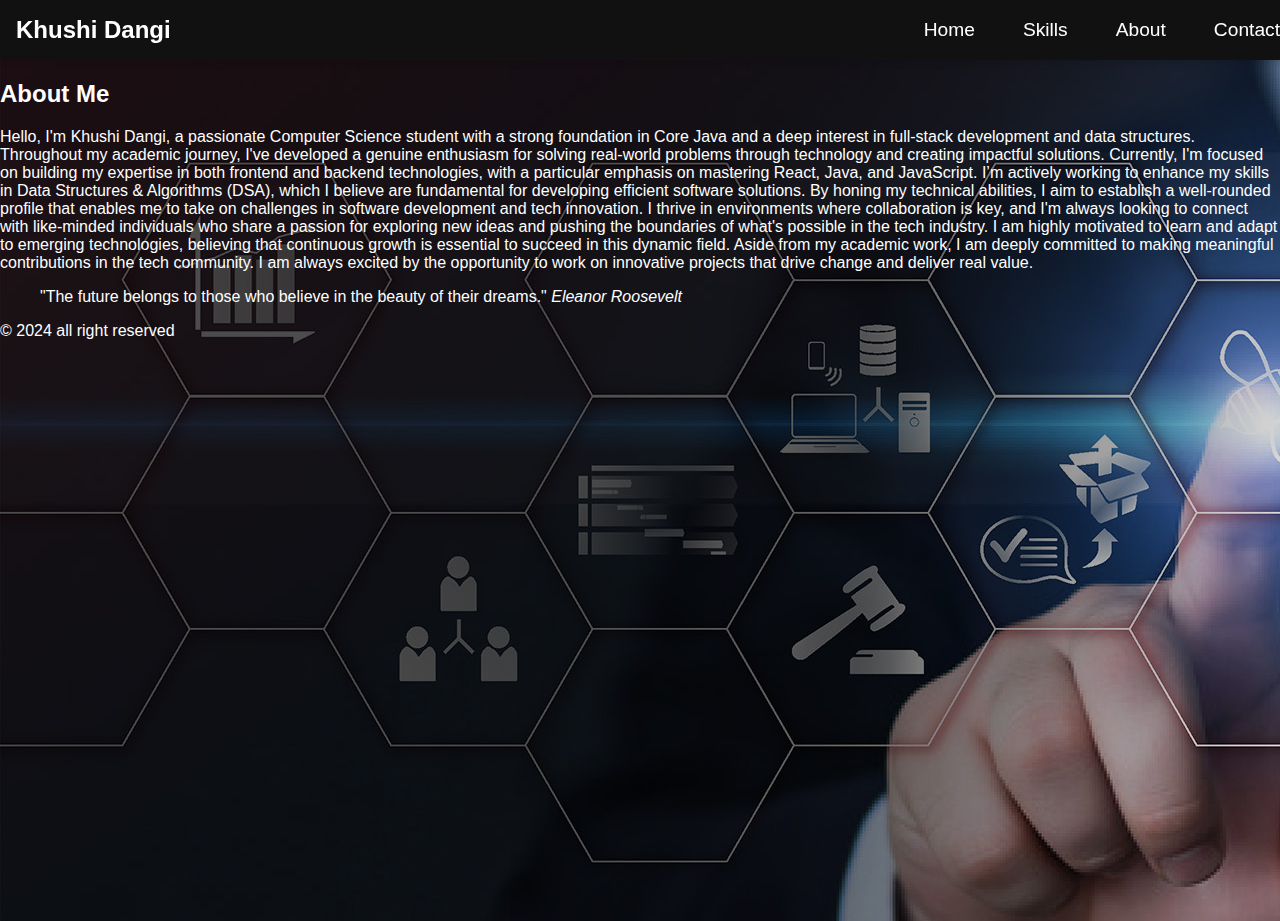
==== about.html @ 59a6d92b "first commit" ====
<!DOCTYPE html>
<html lang="en">
<head>
    <meta charset="UTF-8">
    <meta name="viewport" content="width=device-width, initial-scale=1.0">
    <title>About</title>
  <link rel="stylesheet" href="about.css">
</head>
<body>
    <header>
        <h2>Khushi Dangi<h2></h2>
        <nav class="navbar">
            <a href="index.html" class="nav-link">Home</a>
            <a href="project.html" class="nav-link">Skills</a>
            <a href="about.html" class="nav-link">About</a>
            <a href="contact.html" class="nav-link">Contact</a>
        </nav>
    </header>
    <div>
        <h1>.</h1>
    </div>

       <section>
        <article>
            <h2>About Me</h2>
                Hello, I'm Khushi Dangi, a passionate Computer Science student with a strong foundation in Core Java and a deep interest in full-stack development and data structures. Throughout my academic journey, I've developed a genuine enthusiasm for solving real-world problems through technology and creating impactful solutions.

Currently, I'm focused on building my expertise in both frontend and backend technologies, with a particular emphasis on mastering React, Java, and JavaScript. I’m actively working to enhance my skills in Data Structures & Algorithms (DSA), which I believe are fundamental for developing efficient software solutions. By honing my technical abilities, I aim to establish a well-rounded profile that enables me to take on challenges in software development and tech innovation.

I thrive in environments where collaboration is key, and I'm always looking to connect with like-minded individuals who share a passion for exploring new ideas and pushing the boundaries of what's possible in the tech industry. I am highly motivated to learn and adapt to emerging technologies, believing that continuous growth is essential to succeed in this dynamic field.

Aside from my academic work, I am deeply committed to making meaningful contributions in the tech community. I am always excited by the opportunity to work on innovative projects that drive change and deliver real value.

            </p>
        </article>
        <blockquote>
            "The future belongs to those who believe in the beauty of their dreams."
            <cite>Eleanor Roosevelt</cite>
        </blockquote>
       </section>
    
    <footer>
        <p>&copy; 2024 all right reserved</p>
    </footer>
</body>
</html>
---- about.css ----
/* General Styles for About Page */
body, html {
    margin: 0;
    padding: 0;
    font-family: 'Arial', sans-serif;
    background-color: #000;  /* Black background */
    color: white;  /* White text */
    height: 100%; /* Ensure the body takes up the full height */
    background-image: url("2.jpg");
}

header {
    position: fixed;
    top: 0;
    width: 100%;
    height: 60px;  /* Reduced header height */
    background-color: #111;
    display: flex;
    justify-content: space-between;
    align-items: center;
    padding: 0 1rem;
    box-shadow: 0 4px 6px rgba(0, 0, 0, 0.1);
    z-index: 1000;
}

.name {
    color: #fff;
    font-size: 2rem;
    font-weight: bold;
}

.navbar {
    display: flex;
    gap: 1rem;
}

.nav-link {
    color: white;
    text-decoration: none;
    font-size: 1.2rem;
    padding: 0.5rem 1rem;
    border-radius: 5px;
    transition: all 0.3s ease;
}

/* Home Page Hover Effects for Navbar */
.nav-link:hover {
    background-color: #fff;
    color: #000;
    box-shadow: 0 0 10px rgba(0, 0, 0, 0.1);
}

.nav-link:active {
    background-color: #2b0f9f;  
    color: #000;
}

/* About Page Layout */
#about {
    padding: 4rem 1.5rem;
    text-align: center;
    max-width: 900px;
    margin: 100px auto;
    background-color: #333;
    border-radius: 10px;
    box-shadow: 0 4px 10px rgba(0, 0, 0, 0.2);
}

#about h2 {
    font-size: 2.5rem;
    margin-bottom: 1.5rem;
    color: #1222b3;
    text-transform: uppercase;
    letter-spacing: 2px;
    font-weight: 700;
    transition: color 0.3s ease;
}

/* Hover effect for heading (like Home page) */
h2:hover {
    color: #5819b1;  

.s1 {
    font-size: 1.1rem;
    line-height: 1.8;
    color: #f4f4f4;
    text-align: justify;
    margin-bottom: 2rem;
    transition: color 0.3s ease;
}

/* Hover effect for paragraph text */
.s1:hover {
    color: #7825dd;  /* Green color on hover */
}
blockquote {
    background-color: #000;
    padding: 1.5rem;
    border-left: 5px solid #10098d;
    font-style: italic;
    margin-top: 3rem;
    font-size: 1.3rem;
    max-width: 90%;
    margin-left: auto;
    margin-right: auto;
}

blockquote cite {
    display: block;
    text-align: right;
    color: #9c10ca;
    font-weight: bold;
    margin-top: 1rem;
}

/* Footer Styles for About Page */
footer {
    position: absolute;  /* Sticks it to the bottom of the page */
    bottom: 0;
    width: 100%;
    text-align: center;
    padding: 1rem;
    background-color: #111;
    color: white;
    font-size: 0.9rem;
    box-shadow: 0 4px 6px rgba(0, 0, 0, 0.1);
}

footer p {
    margin: 0;
    letter-spacing: 1px;
}

/* Responsive Styles */
@media (max-width: 768px) {
    #about {
        padding: 3rem 1rem;
    }

     h2 {
        font-size: 2rem;
    }

    .s1 {
        font-size: 1rem;
    }
}
}
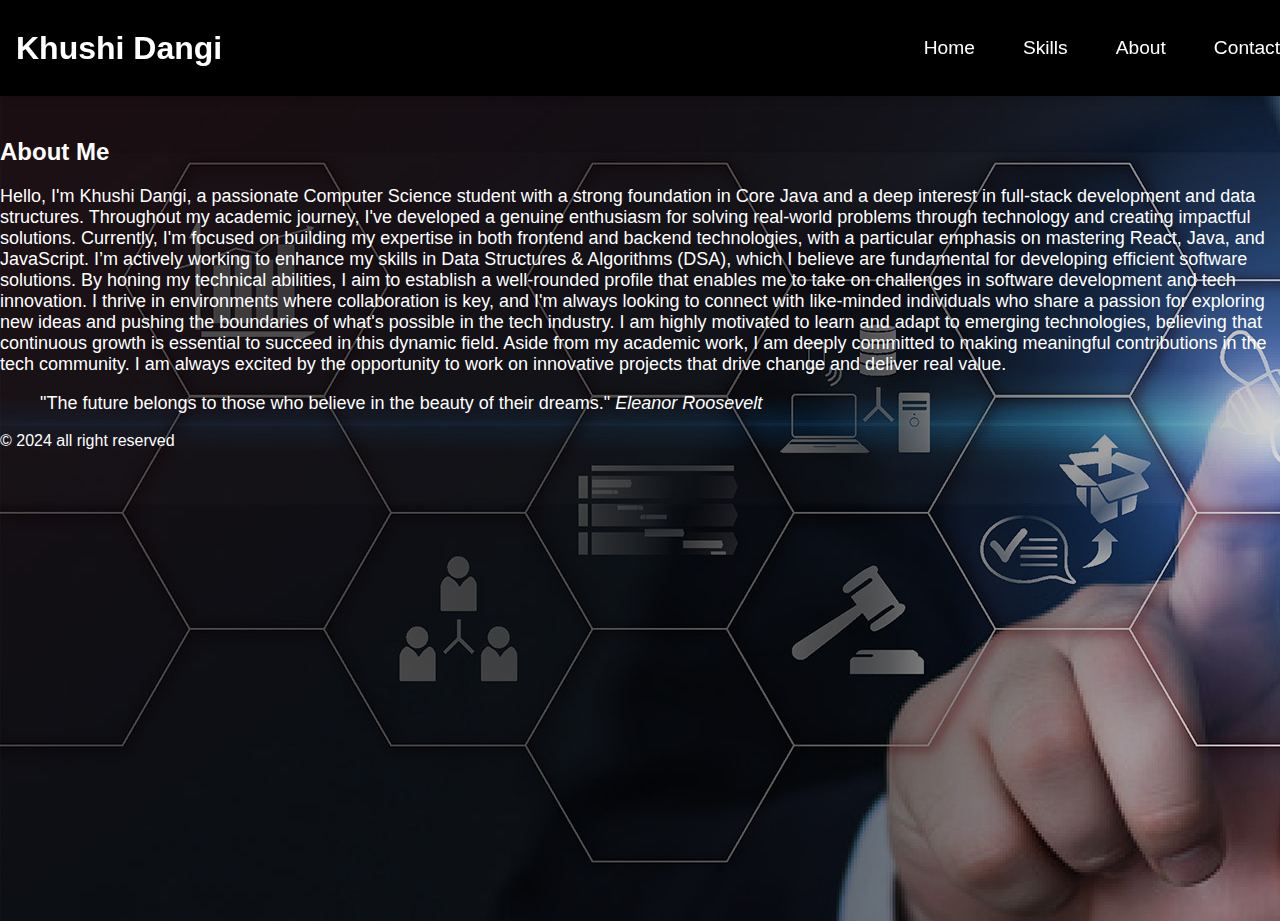
==== commit 7bc27407: "fourth" ====
--- a/about.html
+++ b/about.html
@@ -8,7 +8,7 @@
 </head>
 <body>
     <header>
-        <h2>Khushi Dangi<h2></h2>
+        <h1>Khushi Dangi</h1>
         <nav class="navbar">
             <a href="index.html" class="nav-link">Home</a>
             <a href="project.html" class="nav-link">Skills</a>
@@ -19,11 +19,14 @@
     <div>
         <h1>.</h1>
     </div>
+    <div>
+        <h1>`</h1>
+    </div>
 
        <section>
         <article>
             <h2>About Me</h2>
-                Hello, I'm Khushi Dangi, a passionate Computer Science student with a strong foundation in Core Java and a deep interest in full-stack development and data structures. Throughout my academic journey, I've developed a genuine enthusiasm for solving real-world problems through technology and creating impactful solutions.
+              <p style="font-size: large;">  Hello, I'm Khushi Dangi, a passionate Computer Science student with a strong foundation in Core Java and a deep interest in full-stack development and data structures. Throughout my academic journey, I've developed a genuine enthusiasm for solving real-world problems through technology and creating impactful solutions.
 
 Currently, I'm focused on building my expertise in both frontend and backend technologies, with a particular emphasis on mastering React, Java, and JavaScript. I’m actively working to enhance my skills in Data Structures & Algorithms (DSA), which I believe are fundamental for developing efficient software solutions. By honing my technical abilities, I aim to establish a well-rounded profile that enables me to take on challenges in software development and tech innovation.
 
@@ -33,7 +36,7 @@
 
             </p>
         </article>
-        <blockquote>
+        <blockquote style="font-size: large;">
             "The future belongs to those who believe in the beauty of their dreams."
             <cite>Eleanor Roosevelt</cite>
         </blockquote>
--- a/about.css
+++ b/about.css
@@ -13,8 +13,8 @@
     position: fixed;
     top: 0;
     width: 100%;
-    height: 60px;  /* Reduced header height */
-    background-color: #111;
+    height: 1in;
+    background-color: #000000;
     display: flex;
     justify-content: space-between;
     align-items: center;
